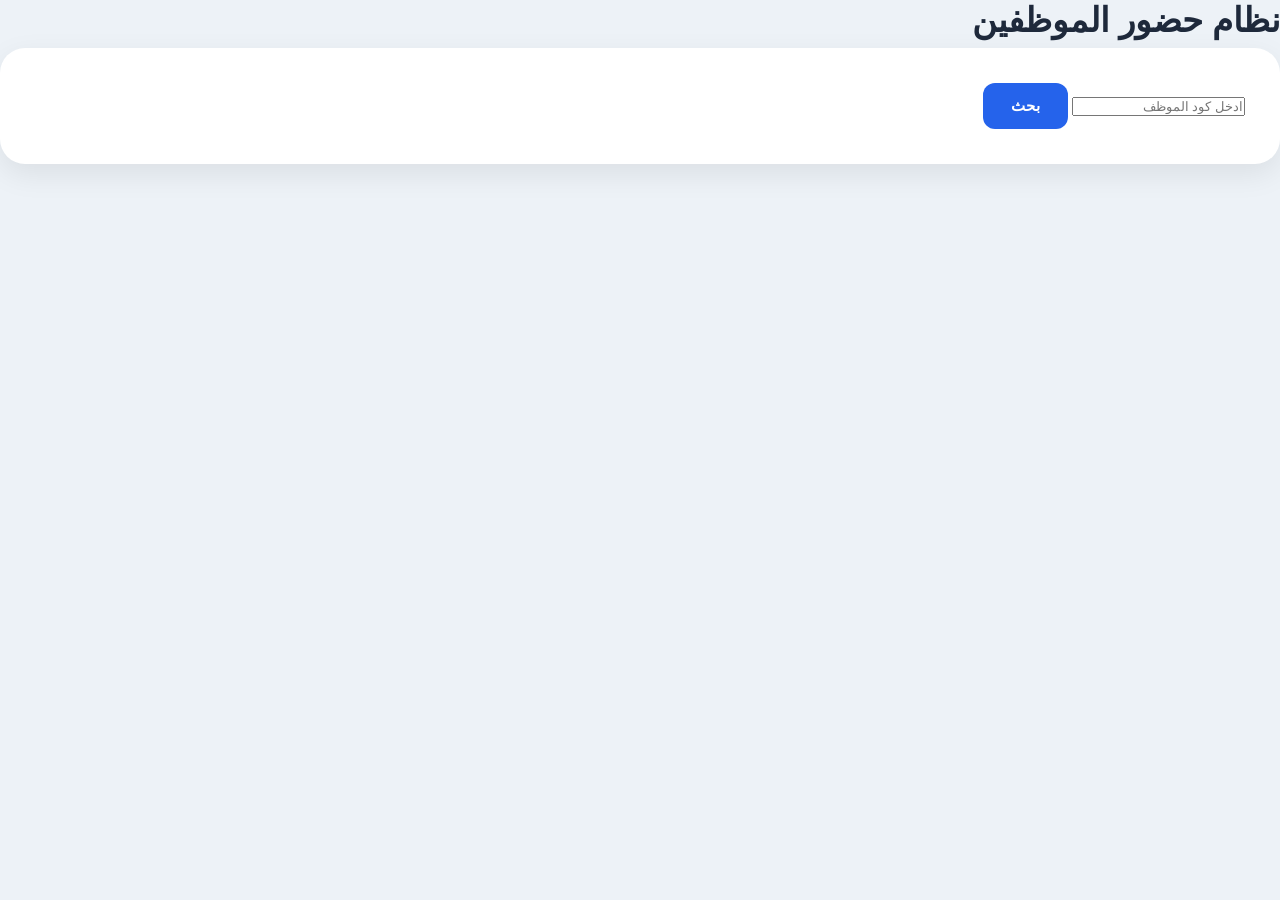
==== index.html @ 5251d8e8 "Add initial employee attendance system HTML structure" ====
<!DOCTYPE html>
<html lang="ar" dir="rtl">

<head>

<meta charset="UTF-8">
<title>نظام حضور الموظفين</title>

<link rel="stylesheet" href="css/style.css">

</head>


<body>


<h1>نظام حضور الموظفين</h1>


<div class="card">

<input 
id="employeeCode"
placeholder="ادخل كود الموظف">


<button onclick="searchEmployee()">
بحث
</button>


</div>



<div id="result"></div>



<script src="js/config.js"></script>
<script src="js/search.js"></script>
<script src="js/report.js"></script>
<script src="js/app.js"></script>


</body>

</html>
---- css/style.css ----
/* ======================================================
   Attendance Management System
   style.css
   Part 1
====================================================== */

*{
    margin:0;
    padding:0;
    box-sizing:border-box;
}

:root{

    --primary:#2563eb;
    --primary-dark:#1d4ed8;

    --success:#16a34a;
    --danger:#dc2626;
    --warning:#f59e0b;

    --gray:#64748b;

    --bg:#edf2f7;

    --card:#ffffff;

    --border:#e2e8f0;

    --text:#1e293b;

    --radius:18px;

    --shadow:0 10px 30px rgba(0,0,0,.08);

}

body{

    font-family:Poppins,sans-serif;

    background:var(--bg);

    color:var(--text);

    min-height:100vh;

}

.container{

    width:95%;

    max-width:1400px;

    margin:auto;

    padding:30px;

}

.card{

    background:var(--card);

    border-radius:25px;

    padding:35px;

    box-shadow:var(--shadow);

    animation:fadeIn .5s;

}

h1{

    font-size:34px;

    font-weight:700;

    margin-bottom:8px;

}

.subtitle{

    color:var(--gray);

    margin-bottom:30px;

    font-size:15px;

}

.upload-box{

    background:#f8fafc;

    border:2px dashed var(--primary);

    border-radius:20px;

    padding:35px;

    text-align:center;

    transition:.3s;

    margin-bottom:35px;

}

.upload-box:hover{

    background:#eff6ff;

}

input[type=file]{

    font-size:15px;

    cursor:pointer;

}

button{

    background:var(--primary);

    color:white;

    border:none;

    padding:14px 28px;

    border-radius:12px;

    cursor:pointer;

    font-size:15px;

    font-weight:600;

    transition:.25s;

}

button:hover{

    background:var(--primary-dark);

    transform:translateY(-2px);

}

button:active{

    transform:scale(.98);

}

@keyframes fadeIn{

    from{

        opacity:0;

        transform:translateY(20px);

    }

    to{

        opacity:1;

        transform:translateY(0);

    }

}
/* ======================================================
   Statistics
====================================================== */

.stats{

    display:grid;

    grid-template-columns:repeat(3,1fr);

    gap:20px;

    margin-bottom:35px;

}

.stat-box{

    background:#f8fafc;

    border:1px solid var(--border);

    border-radius:18px;

    padding:25px;

    text-align:center;

    transition:.3s;

    cursor:default;

}

.stat-box:hover{

    transform:translateY(-5px);

    box-shadow:0 10px 20px rgba(37,99,235,.15);

}

.stat-box h2{

    color:var(--primary);

    font-size:34px;

    margin-bottom:8px;

}

.stat-box p{

    color:var(--gray);

    font-size:15px;

}

/* ======================================================
   Search
====================================================== */

.search-section{

    display:flex;

    gap:15px;

    margin-bottom:35px;

}

.search-section input{

    flex:1;

    padding:15px 18px;

    border:1px solid var(--border);

    border-radius:12px;

    outline:none;

    font-size:15px;

    transition:.3s;

}

.search-section input:focus{

    border-color:var(--primary);

    box-shadow:0 0 0 4px rgba(37,99,235,.12);

}

.search-section button{

    min-width:160px;

}

/* ======================================================
   Employee Card
====================================================== */

.employee-card{

    background:linear-gradient(135deg,#2563eb,#1d4ed8);

    color:white;

    border-radius:20px;

    padding:30px;

    margin-bottom:35px;

    animation:fadeIn .4s;

}

.employee-card h2{

    margin-bottom:25px;

    font-size:28px;

}

.employee-info{

    display:grid;

    grid-template-columns:repeat(4,1fr);

    gap:20px;

}

.employee-info div{

    background:rgba(255,255,255,.12);

    padding:18px;

    border-radius:14px;

}

.employee-info span{

    display:block;

    font-size:13px;

    opacity:.85;

    margin-bottom:8px;

}

.employee-info strong{

    font-size:24px;

    font-weight:700;

}

/* ======================================================
   Summary Cards
====================================================== */

.summary{

    display:grid;

    grid-template-columns:repeat(4,1fr);

    gap:20px;

    margin-bottom:30px;

}

.summary-card{

    background:white;

    border-radius:18px;

    padding:20px;

    text-align:center;

    border:1px solid var(--border);

    transition:.3s;

}

.summary-card:hover{

    transform:translateY(-4px);

    box-shadow:0 10px 20px rgba(0,0,0,.08);

}

.summary-card h3{

    color:var(--gray);

    font-size:14px;

    margin-bottom:12px;

}

.summary-card h1{

    font-size:32px;

    color:var(--primary);

}

/* ======================================================
   Status Colors
====================================================== */

.success{

    color:var(--success);

}

.warning{

    color:var(--warning);

}

.danger{

    color:var(--danger);

}

.primary{

    color:var(--primary);

}
/* ======================================================
   Table
====================================================== */

.table-wrapper{

    width:100%;

    overflow-x:auto;

    background:white;

    border-radius:18px;

    border:1px solid var(--border);

    box-shadow:0 5px 15px rgba(0,0,0,.05);

}

table{

    width:100%;

    min-width:1100px;

    border-collapse:collapse;

}

thead{

    background:var(--primary);

    color:white;

}

thead th{

    padding:18px;

    font-size:14px;

    font-weight:600;

    text-align:center;

}

tbody td{

    padding:16px;

    text-align:center;

    border-bottom:1px solid #edf2f7;

    font-size:14px;

}

tbody tr{

    transition:.25s;

}

tbody tr:nth-child(even){

    background:#f8fafc;

}

tbody tr:hover{

    background:#eff6ff;

}

tbody tr:last-child td{

    border-bottom:none;

}

/* ======================================================
   Attendance Status
====================================================== */

.present{

    color:var(--success);

    font-weight:600;

}

.absent{

    color:var(--danger);

    font-weight:600;

}

.delay{

    color:var(--warning);

    font-weight:600;

}

.overtime{

    color:var(--primary);

    font-weight:600;

}

.early{

    color:#e11d48;

    font-weight:600;

}

/* ======================================================
   Empty State
====================================================== */

.empty{

    padding:60px;

    text-align:center;

    color:var(--gray);

    font-size:16px;

}

.empty h3{

    margin-bottom:10px;

}

.empty p{

    opacity:.8;

}

/* ======================================================
   Loading
====================================================== */

.loading{

    padding:60px;

    text-align:center;

}

.spinner{

    width:45px;

    height:45px;

    border:4px solid #dbeafe;

    border-top:4px solid var(--primary);

    border-radius:50%;

    margin:auto;

    animation:spin 1s linear infinite;

}

.loading p{

    margin-top:15px;

    color:var(--gray);

}

@keyframes spin{

    100%{

        transform:rotate(360deg);

    }

}

/* ======================================================
   Badges
====================================================== */

.badge{

    display:inline-block;

    padding:6px 12px;

    border-radius:30px;

    font-size:12px;

    font-weight:600;

}

.badge-success{

    background:#dcfce7;

    color:#15803d;
  /* ======================================================
   Responsive Design
====================================================== */

@media(max-width:1200px){

    .employee-info{

        grid-template-columns:repeat(2,1fr);

    }

    .summary{

        grid-template-columns:repeat(2,1fr);

    }

}

@media(max-width:768px){

    body{

        padding:0;

    }

    .container{

        width:100%;

        padding:15px;

    }

    .card{

        padding:20px;

        border-radius:18px;

    }

    h1{

        font-size:28px;

        text-align:center;

    }

    .subtitle{

        text-align:center;

    }

    .stats{

        grid-template-columns:1fr;

    }

    .summary{

        grid-template-columns:1fr;

    }

    .employee-info{

        grid-template-columns:1fr;

    }

    .search-section{

        flex-direction:column;

    }

    .search-section input{

        width:100%;

    }

    .search-section button{

        width:100%;

    }

    table{

        min-width:900px;

    }

}

@media(max-width:480px){

    h1{

        font-size:24px;

    }

    .upload-box{

        padding:25px;

    }

    .stat-box{

        padding:20px;

    }

    .employee-card{

        padding:20px;

    }

    .employee-card h2{

        font-size:22px;

    }

}

/*
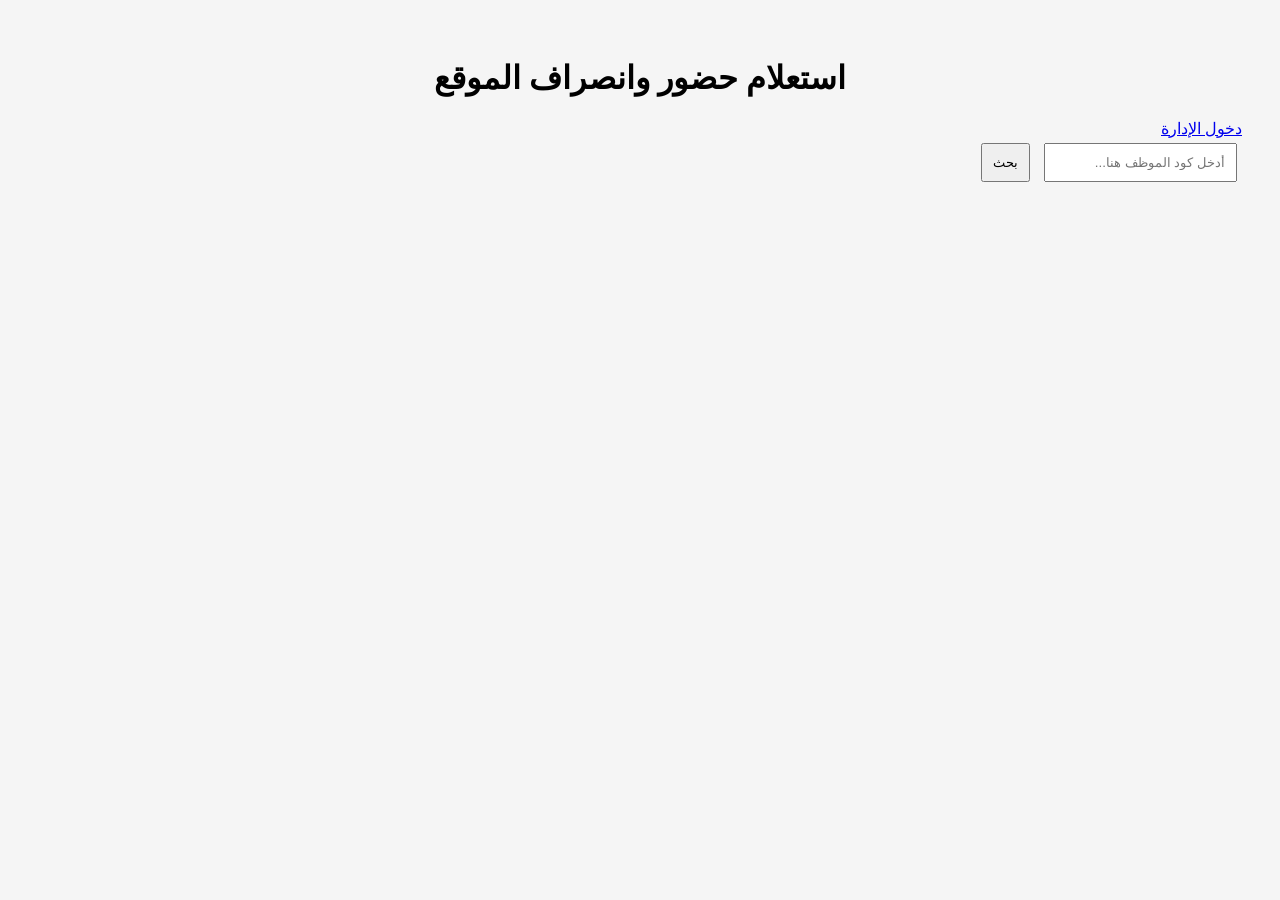
==== commit 55b931d6: "Refactor index.html for employee attendance system" ====
--- a/index.html
+++ b/index.html
@@ -1,48 +1,34 @@
 <!DOCTYPE html>
 <html lang="ar" dir="rtl">
+<head>
+    <meta charset="UTF-8">
+    <meta name="viewport" content="width=device-width, initial-scale=1.0">
+    <title>نظام الحضور والانصراف - استعلام الموظفين</title>
+    <link rel="stylesheet" href="css/style.css">
+</head>
+<body>
+    <div class="container">
+        <header>
+            <h1>استعلام حضور وانصراف الموقع</h1>
+            <a href="admin.html" class="admin-link">دخول الإدارة</a>
+        </header>
 
-<head>
+        <main>
+            <div class="search-section">
+                <input type="text" id="employeeCode" placeholder="أدخل كود الموظف هنا...">
+                <button id="searchBtn">بحث</button>
+            </div>
 
-<meta charset="UTF-8">
-<title>نظام حضور الموظفين</title>
+            <div id="resultsContainer" class="hidden">
+                <!-- سيتم عرض جدول الحضور هنا عن طريق JavaScript -->
+            </div>
+        </main>
+    </div>
 
-<link rel="stylesheet" href="css/style.css">
-
-</head>
-
-
-<body>
-
-
-<h1>نظام حضور الموظفين</h1>
-
-
-<div class="card">
-
-<input 
-id="employeeCode"
-placeholder="ادخل كود الموظف">
-
-
-<button onclick="searchEmployee()">
-بحث
-</button>
-
-
-</div>
-
-
-
-<div id="result"></div>
-
-
-
-<script src="js/config.js"></script>
-<script src="js/search.js"></script>
-<script src="js/report.js"></script>
-<script src="js/app.js"></script>
-
-
+    <!-- استدعاء ملفات الجافاسكريبت -->
+    <script src="js/config.js"></script>
+    <script src="js/search.js"></script>
+    <script src="js/report.js"></script>
+    <script src="js/app.js"></script>
 </body>
-
 </html>
--- a/css/style.css
+++ b/css/style.css
@@ -1,807 +1,58 @@
-/* ======================================================
-   Attendance Management System
-   style.css
-   Part 1
-====================================================== */
+body{
 
-*{
-    margin:0;
-    padding:0;
-    box-sizing:border-box;
-}
-
-:root{
-
-    --primary:#2563eb;
-    --primary-dark:#1d4ed8;
-
-    --success:#16a34a;
-    --danger:#dc2626;
-    --warning:#f59e0b;
-
-    --gray:#64748b;
-
-    --bg:#edf2f7;
-
-    --card:#ffffff;
-
-    --border:#e2e8f0;
-
-    --text:#1e293b;
-
-    --radius:18px;
-
-    --shadow:0 10px 30px rgba(0,0,0,.08);
+font-family:Tahoma;
+background:#f5f5f5;
+padding:30px;
 
 }
 
-body{
 
-    font-family:Poppins,sans-serif;
+h1{
 
-    background:var(--bg);
-
-    color:var(--text);
-
-    min-height:100vh;
+text-align:center;
 
 }
 
-.container{
 
-    width:95%;
+.card{
 
-    max-width:1400px;
-
-    margin:auto;
-
-    padding:30px;
+background:white;
+padding:20px;
+margin:20px auto;
+max-width:500px;
+border-radius:10px;
 
 }
 
-.card{
 
-    background:var(--card);
+input,button{
 
-    border-radius:25px;
-
-    padding:35px;
-
-    box-shadow:var(--shadow);
-
-    animation:fadeIn .5s;
+padding:10px;
+margin:5px;
 
 }
 
-h1{
 
-    font-size:34px;
+button{
 
-    font-weight:700;
-
-    margin-bottom:8px;
+cursor:pointer;
 
 }
 
-.subtitle{
 
-    color:var(--gray);
+table{
 
-    margin-bottom:30px;
-
-    font-size:15px;
+width:90%;
+margin:auto;
+background:white;
+border-collapse:collapse;
 
 }
 
-.upload-box{
 
-    background:#f8fafc;
+td,th{
 
-    border:2px dashed var(--primary);
-
-    border-radius:20px;
-
-    padding:35px;
-
-    text-align:center;
-
-    transition:.3s;
-
-    margin-bottom:35px;
+border:1px solid #ddd;
+padding:8px;
 
 }
-
-.upload-box:hover{
-
-    background:#eff6ff;
-
-}
-
-input[type=file]{
-
-    font-size:15px;
-
-    cursor:pointer;
-
-}
-
-button{
-
-    background:var(--primary);
-
-    color:white;
-
-    border:none;
-
-    padding:14px 28px;
-
-    border-radius:12px;
-
-    cursor:pointer;
-
-    font-size:15px;
-
-    font-weight:600;
-
-    transition:.25s;
-
-}
-
-button:hover{
-
-    background:var(--primary-dark);
-
-    transform:translateY(-2px);
-
-}
-
-button:active{
-
-    transform:scale(.98);
-
-}
-
-@keyframes fadeIn{
-
-    from{
-
-        opacity:0;
-
-        transform:translateY(20px);
-
-    }
-
-    to{
-
-        opacity:1;
-
-        transform:translateY(0);
-
-    }
-
-}
-/* ======================================================
-   Statistics
-====================================================== */
-
-.stats{
-
-    display:grid;
-
-    grid-template-columns:repeat(3,1fr);
-
-    gap:20px;
-
-    margin-bottom:35px;
-
-}
-
-.stat-box{
-
-    background:#f8fafc;
-
-    border:1px solid var(--border);
-
-    border-radius:18px;
-
-    padding:25px;
-
-    text-align:center;
-
-    transition:.3s;
-
-    cursor:default;
-
-}
-
-.stat-box:hover{
-
-    transform:translateY(-5px);
-
-    box-shadow:0 10px 20px rgba(37,99,235,.15);
-
-}
-
-.stat-box h2{
-
-    color:var(--primary);
-
-    font-size:34px;
-
-    margin-bottom:8px;
-
-}
-
-.stat-box p{
-
-    color:var(--gray);
-
-    font-size:15px;
-
-}
-
-/* ======================================================
-   Search
-====================================================== */
-
-.search-section{
-
-    display:flex;
-
-    gap:15px;
-
-    margin-bottom:35px;
-
-}
-
-.search-section input{
-
-    flex:1;
-
-    padding:15px 18px;
-
-    border:1px solid var(--border);
-
-    border-radius:12px;
-
-    outline:none;
-
-    font-size:15px;
-
-    transition:.3s;
-
-}
-
-.search-section input:focus{
-
-    border-color:var(--primary);
-
-    box-shadow:0 0 0 4px rgba(37,99,235,.12);
-
-}
-
-.search-section button{
-
-    min-width:160px;
-
-}
-
-/* ======================================================
-   Employee Card
-====================================================== */
-
-.employee-card{
-
-    background:linear-gradient(135deg,#2563eb,#1d4ed8);
-
-    color:white;
-
-    border-radius:20px;
-
-    padding:30px;
-
-    margin-bottom:35px;
-
-    animation:fadeIn .4s;
-
-}
-
-.employee-card h2{
-
-    margin-bottom:25px;
-
-    font-size:28px;
-
-}
-
-.employee-info{
-
-    display:grid;
-
-    grid-template-columns:repeat(4,1fr);
-
-    gap:20px;
-
-}
-
-.employee-info div{
-
-    background:rgba(255,255,255,.12);
-
-    padding:18px;
-
-    border-radius:14px;
-
-}
-
-.employee-info span{
-
-    display:block;
-
-    font-size:13px;
-
-    opacity:.85;
-
-    margin-bottom:8px;
-
-}
-
-.employee-info strong{
-
-    font-size:24px;
-
-    font-weight:700;
-
-}
-
-/* ======================================================
-   Summary Cards
-====================================================== */
-
-.summary{
-
-    display:grid;
-
-    grid-template-columns:repeat(4,1fr);
-
-    gap:20px;
-
-    margin-bottom:30px;
-
-}
-
-.summary-card{
-
-    background:white;
-
-    border-radius:18px;
-
-    padding:20px;
-
-    text-align:center;
-
-    border:1px solid var(--border);
-
-    transition:.3s;
-
-}
-
-.summary-card:hover{
-
-    transform:translateY(-4px);
-
-    box-shadow:0 10px 20px rgba(0,0,0,.08);
-
-}
-
-.summary-card h3{
-
-    color:var(--gray);
-
-    font-size:14px;
-
-    margin-bottom:12px;
-
-}
-
-.summary-card h1{
-
-    font-size:32px;
-
-    color:var(--primary);
-
-}
-
-/* ======================================================
-   Status Colors
-====================================================== */
-
-.success{
-
-    color:var(--success);
-
-}
-
-.warning{
-
-    color:var(--warning);
-
-}
-
-.danger{
-
-    color:var(--danger);
-
-}
-
-.primary{
-
-    color:var(--primary);
-
-}
-/* ======================================================
-   Table
-====================================================== */
-
-.table-wrapper{
-
-    width:100%;
-
-    overflow-x:auto;
-
-    background:white;
-
-    border-radius:18px;
-
-    border:1px solid var(--border);
-
-    box-shadow:0 5px 15px rgba(0,0,0,.05);
-
-}
-
-table{
-
-    width:100%;
-
-    min-width:1100px;
-
-    border-collapse:collapse;
-
-}
-
-thead{
-
-    background:var(--primary);
-
-    color:white;
-
-}
-
-thead th{
-
-    padding:18px;
-
-    font-size:14px;
-
-    font-weight:600;
-
-    text-align:center;
-
-}
-
-tbody td{
-
-    padding:16px;
-
-    text-align:center;
-
-    border-bottom:1px solid #edf2f7;
-
-    font-size:14px;
-
-}
-
-tbody tr{
-
-    transition:.25s;
-
-}
-
-tbody tr:nth-child(even){
-
-    background:#f8fafc;
-
-}
-
-tbody tr:hover{
-
-    background:#eff6ff;
-
-}
-
-tbody tr:last-child td{
-
-    border-bottom:none;
-
-}
-
-/* ======================================================
-   Attendance Status
-====================================================== */
-
-.present{
-
-    color:var(--success);
-
-    font-weight:600;
-
-}
-
-.absent{
-
-    color:var(--danger);
-
-    font-weight:600;
-
-}
-
-.delay{
-
-    color:var(--warning);
-
-    font-weight:600;
-
-}
-
-.overtime{
-
-    color:var(--primary);
-
-    font-weight:600;
-
-}
-
-.early{
-
-    color:#e11d48;
-
-    font-weight:600;
-
-}
-
-/* ======================================================
-   Empty State
-====================================================== */
-
-.empty{
-
-    padding:60px;
-
-    text-align:center;
-
-    color:var(--gray);
-
-    font-size:16px;
-
-}
-
-.empty h3{
-
-    margin-bottom:10px;
-
-}
-
-.empty p{
-
-    opacity:.8;
-
-}
-
-/* ======================================================
-   Loading
-====================================================== */
-
-.loading{
-
-    padding:60px;
-
-    text-align:center;
-
-}
-
-.spinner{
-
-    width:45px;
-
-    height:45px;
-
-    border:4px solid #dbeafe;
-
-    border-top:4px solid var(--primary);
-
-    border-radius:50%;
-
-    margin:auto;
-
-    animation:spin 1s linear infinite;
-
-}
-
-.loading p{
-
-    margin-top:15px;
-
-    color:var(--gray);
-
-}
-
-@keyframes spin{
-
-    100%{
-
-        transform:rotate(360deg);
-
-    }
-
-}
-
-/* ======================================================
-   Badges
-====================================================== */
-
-.badge{
-
-    display:inline-block;
-
-    padding:6px 12px;
-
-    border-radius:30px;
-
-    font-size:12px;
-
-    font-weight:600;
-
-}
-
-.badge-success{
-
-    background:#dcfce7;
-
-    color:#15803d;
-  /* ======================================================
-   Responsive Design
-====================================================== */
-
-@media(max-width:1200px){
-
-    .employee-info{
-
-        grid-template-columns:repeat(2,1fr);
-
-    }
-
-    .summary{
-
-        grid-template-columns:repeat(2,1fr);
-
-    }
-
-}
-
-@media(max-width:768px){
-
-    body{
-
-        padding:0;
-
-    }
-
-    .container{
-
-        width:100%;
-
-        padding:15px;
-
-    }
-
-    .card{
-
-        padding:20px;
-
-        border-radius:18px;
-
-    }
-
-    h1{
-
-        font-size:28px;
-
-        text-align:center;
-
-    }
-
-    .subtitle{
-
-        text-align:center;
-
-    }
-
-    .stats{
-
-        grid-template-columns:1fr;
-
-    }
-
-    .summary{
-
-        grid-template-columns:1fr;
-
-    }
-
-    .employee-info{
-
-        grid-template-columns:1fr;
-
-    }
-
-    .search-section{
-
-        flex-direction:column;
-
-    }
-
-    .search-section input{
-
-        width:100%;
-
-    }
-
-    .search-section button{
-
-        width:100%;
-
-    }
-
-    table{
-
-        min-width:900px;
-
-    }
-
-}
-
-@media(max-width:480px){
-
-    h1{
-
-        font-size:24px;
-
-    }
-
-    .upload-box{
-
-        padding:25px;
-
-    }
-
-    .stat-box{
-
-        padding:20px;
-
-    }
-
-    .employee-card{
-
-        padding:20px;
-
-    }
-
-    .employee-card h2{
-
-        font-size:22px;
-
-    }
-
-}
-
-/*
